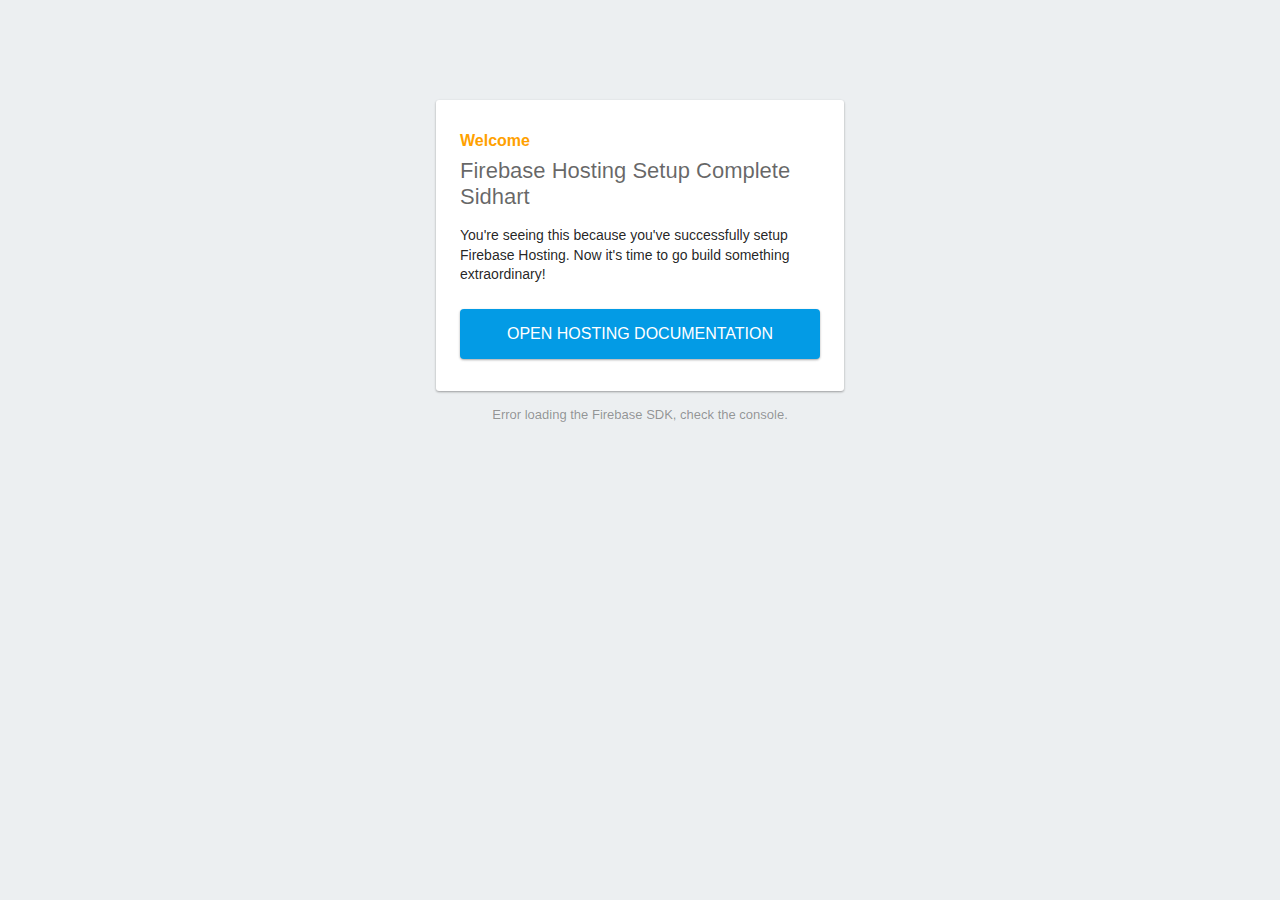
==== public/index.html @ 8e03d8d8 "initial" ====
<!DOCTYPE html>
<html>
  <head>
    <meta charset="utf-8">
    <meta name="viewport" content="width=device-width, initial-scale=1">
    <title>Welcome to Firebase Hosting</title>

    <!-- update the version number as needed -->
    <script defer src="/__/firebase/8.2.4/firebase-app.js"></script>
    <!-- include only the Firebase features as you need -->
    <script defer src="/__/firebase/8.2.4/firebase-auth.js"></script>
    <script defer src="/__/firebase/8.2.4/firebase-database.js"></script>
    <script defer src="/__/firebase/8.2.4/firebase-firestore.js"></script>
    <script defer src="/__/firebase/8.2.4/firebase-functions.js"></script>
    <script defer src="/__/firebase/8.2.4/firebase-messaging.js"></script>
    <script defer src="/__/firebase/8.2.4/firebase-storage.js"></script>
    <script defer src="/__/firebase/8.2.4/firebase-analytics.js"></script>
    <script defer src="/__/firebase/8.2.4/firebase-remote-config.js"></script>
    <script defer src="/__/firebase/8.2.4/firebase-performance.js"></script>
    <!-- 
      initialize the SDK after all desired features are loaded, set useEmulator to false
      to avoid connecting the SDK to running emulators.
    -->
    <script defer src="/__/firebase/init.js?useEmulator=true"></script>

    <style media="screen">
      body { background: #ECEFF1; color: rgba(0,0,0,0.87); font-family: Roboto, Helvetica, Arial, sans-serif; margin: 0; padding: 0; }
      #message { background: white; max-width: 360px; margin: 100px auto 16px; padding: 32px 24px; border-radius: 3px; }
      #message h2 { color: #ffa100; font-weight: bold; font-size: 16px; margin: 0 0 8px; }
      #message h1 { font-size: 22px; font-weight: 300; color: rgba(0,0,0,0.6); margin: 0 0 16px;}
      #message p { line-height: 140%; margin: 16px 0 24px; font-size: 14px; }
      #message a { display: block; text-align: center; background: #039be5; text-transform: uppercase; text-decoration: none; color: white; padding: 16px; border-radius: 4px; }
      #message, #message a { box-shadow: 0 1px 3px rgba(0,0,0,0.12), 0 1px 2px rgba(0,0,0,0.24); }
      #load { color: rgba(0,0,0,0.4); text-align: center; font-size: 13px; }
      @media (max-width: 600px) {
        body, #message { margin-top: 0; background: white; box-shadow: none; }
        body { border-top: 16px solid #ffa100; }
      }
    </style>
  </head>
  <body>
    <div id="message">
      <h2>Welcome</h2>
      <h1>Firebase Hosting Setup Complete Sidhart</h1>
      <p>You're seeing this because you've successfully setup Firebase Hosting. Now it's time to go build something extraordinary!</p>
      <a target="_blank" href="https://firebase.google.com/docs/hosting/">Open Hosting Documentation</a>
    </div>
    <p id="load">Firebase SDK Loading&hellip;</p>

    <script>
      document.addEventListener('DOMContentLoaded', function() {
        const loadEl = document.querySelector('#load');
        // // 🔥🔥🔥🔥🔥🔥🔥🔥🔥🔥🔥🔥🔥🔥🔥🔥🔥🔥🔥🔥🔥🔥🔥🔥🔥🔥🔥🔥🔥🔥🔥
        // // The Firebase SDK is initialized and available here!
        //
        // firebase.auth().onAuthStateChanged(user => { });
        // firebase.database().ref('/path/to/ref').on('value', snapshot => { });
        // firebase.firestore().doc('/foo/bar').get().then(() => { });
        // firebase.functions().httpsCallable('yourFunction')().then(() => { });
        // firebase.messaging().requestPermission().then(() => { });
        // firebase.storage().ref('/path/to/ref').getDownloadURL().then(() => { });
        // firebase.analytics(); // call to activate
        // firebase.analytics().logEvent('tutorial_completed');
        // firebase.performance(); // call to activate
        //
        // // 🔥🔥🔥🔥🔥🔥🔥🔥🔥🔥🔥🔥🔥🔥🔥🔥🔥🔥🔥🔥🔥🔥🔥🔥🔥🔥🔥🔥🔥🔥🔥

        try {
          let app = firebase.app();
          let features = [
            'auth', 
            'database', 
            'firestore',
            'functions',
            'messaging', 
            'storage', 
            'analytics', 
            'remoteConfig',
            'performance',
          ].filter(feature => typeof app[feature] === 'function');
          loadEl.textContent = `Firebase SDK loaded with ${features.join(', ')}`;
        } catch (e) {
          console.error(e);
          loadEl.textContent = 'Error loading the Firebase SDK, check the console.';
        }
      });
    </script>
  </body>
</html>
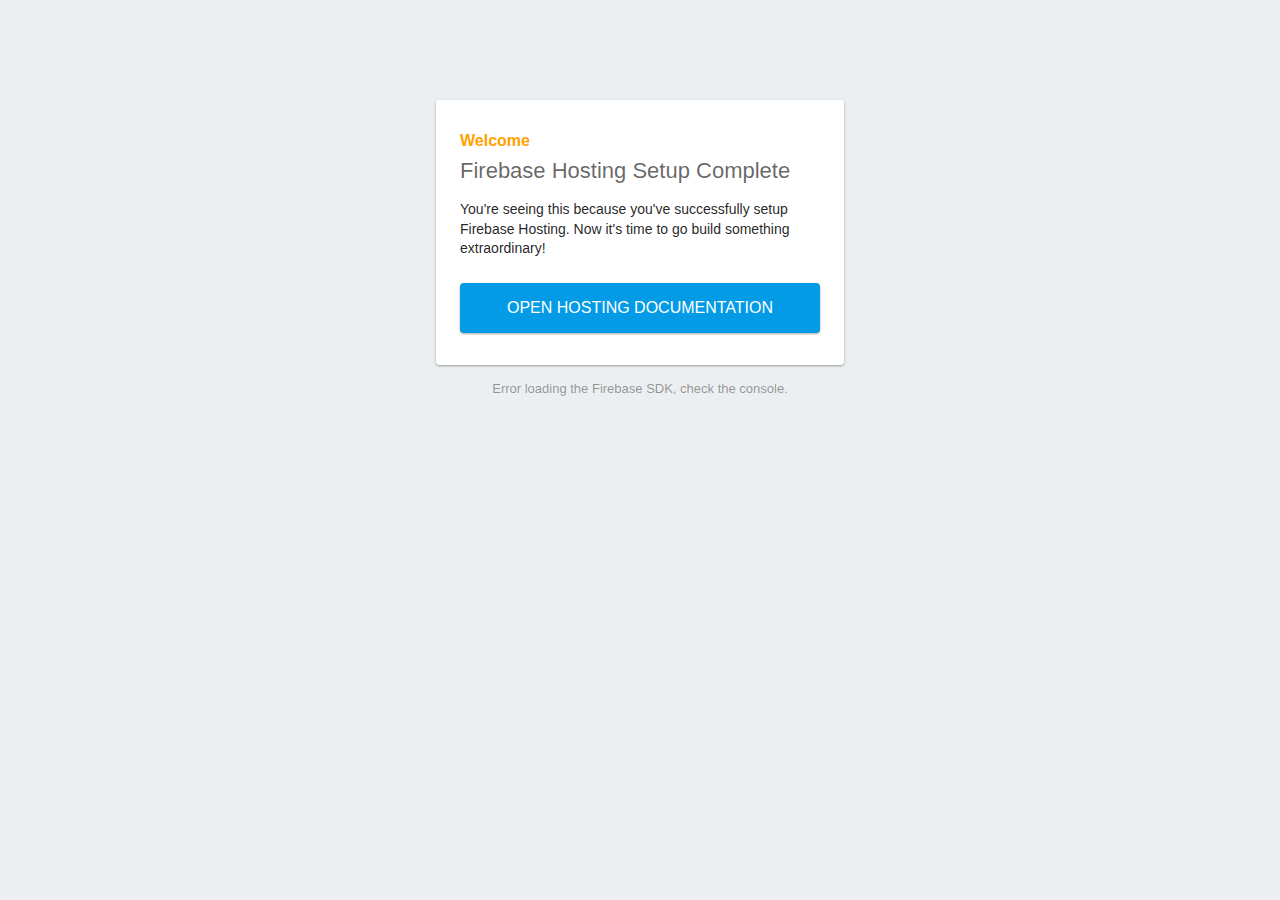
==== commit 97cf4f15: "3rd commit" ====
--- a/public/index.html
+++ b/public/index.html
@@ -41,7 +41,7 @@
   <body>
     <div id="message">
       <h2>Welcome</h2>
-      <h1>Firebase Hosting Setup Complete Sidhart</h1>
+      <h1>Firebase Hosting Setup Complete</h1>
       <p>You're seeing this because you've successfully setup Firebase Hosting. Now it's time to go build something extraordinary!</p>
       <a target="_blank" href="https://firebase.google.com/docs/hosting/">Open Hosting Documentation</a>
     </div>
